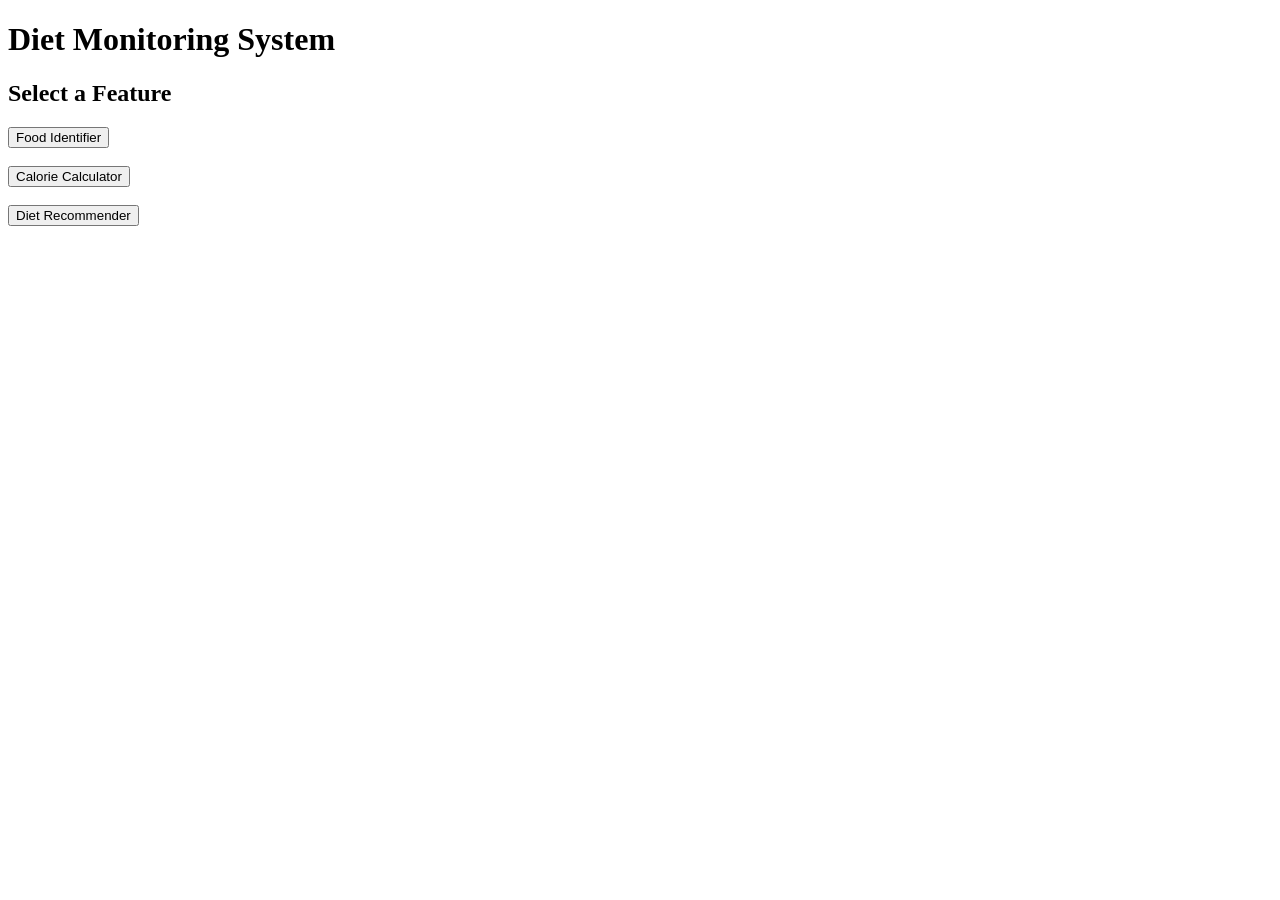
==== web_app/templates/index.html @ cecbda15 "Fix diet monitoring application flows Co-authored-by: Copilot <223556219+Copilot@users.noreply.githu" ====
<!DOCTYPE html>
<html>
<head>
    <title>Diet Monitoring System</title>
</head>

<body>

<h1>Diet Monitoring System</h1>

<h2>Select a Feature</h2>

<a href="/food">
    <button>Food Identifier</button>
</a>

<br><br>

<a href="/calories">
    <button>Calorie Calculator</button>
</a>

<br><br>

<a href="/diet">
    <button>Diet Recommender</button>
</a>

</body>
</html>
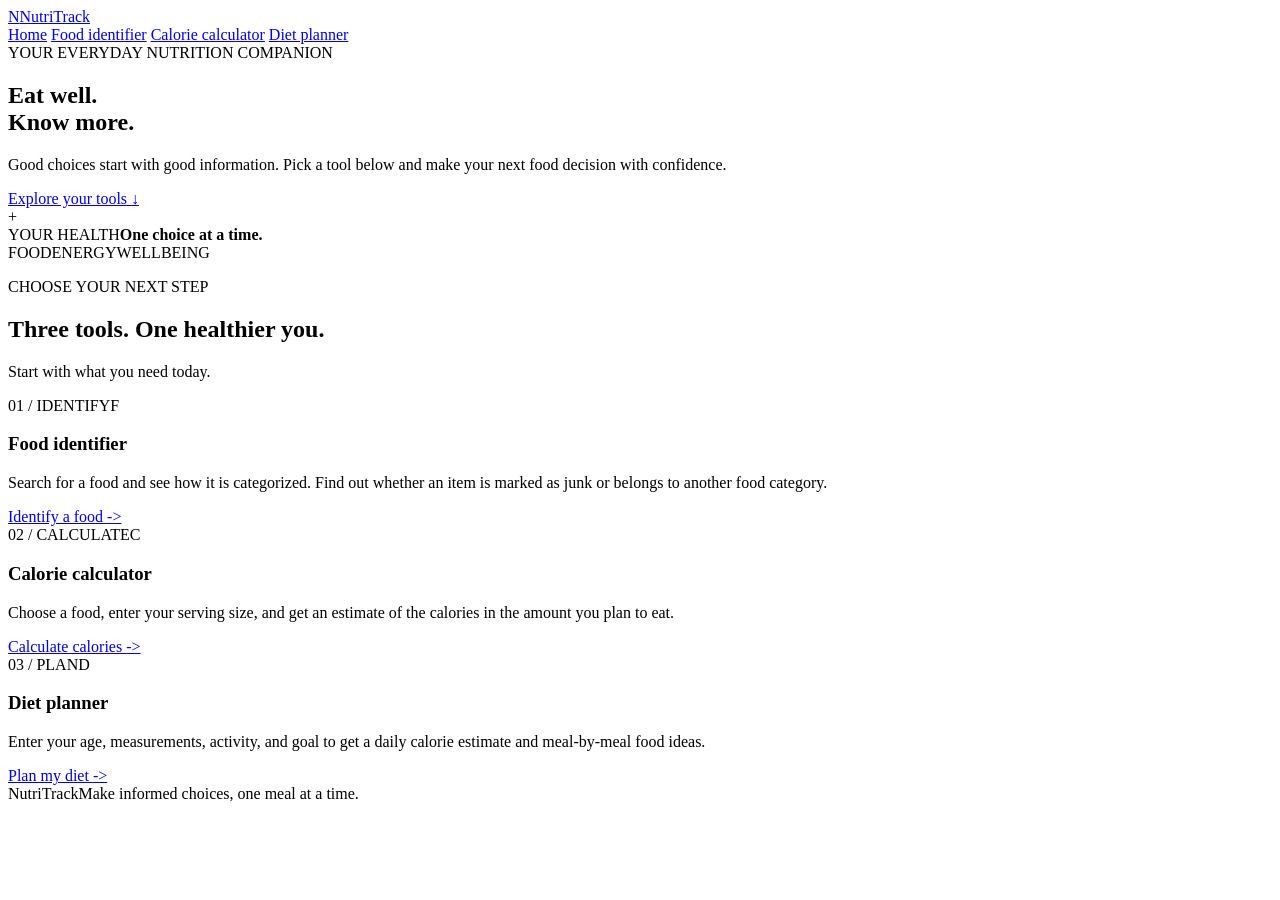
==== commit 5e0192d4: "Refresh NutriTrack web interface" ====
--- a/web_app/templates/index.html
+++ b/web_app/templates/index.html
@@ -1,30 +1,66 @@
 <!DOCTYPE html>
-<html>
+<html lang="en">
 <head>
-    <title>Diet Monitoring System</title>
+    <meta charset="UTF-8">
+    <meta name="viewport" content="width=device-width, initial-scale=1">
+    <meta name="theme-color" content="#153b32">
+    <title>NutriTrack | Your food, in focus</title>
+    <link rel="stylesheet" href="{{ url_for('static', filename='style.css') }}">
 </head>
+<body class="home-page">
+<nav class="navbar">
+    <a class="logo" href="/"><span class="logo-mark">N</span><span>NutriTrack</span></a>
+    <div class="nav-links">
+        <a class="nav-link active" href="/">Home</a>
+        <a class="nav-link" href="/food">Food identifier</a>
+        <a class="nav-link" href="/calories">Calorie calculator</a>
+        <a class="nav-link" href="/diet">Diet planner</a>
+    </div>
+</nav>
 
-<body>
+<main>
+    <section class="hero">
+        <div class="hero-content">
+            <span class="hero-kicker"><span class="status-dot"></span> YOUR EVERYDAY NUTRITION COMPANION</span>
+            <h1>Eat well.<br><span>Know more.</span></h1>
+            <p>Good choices start with good information. Pick a tool below and make your next food decision with confidence.</p>
+            <a href="#tools" class="hero-cta">Explore your tools <span aria-hidden="true">↓</span></a>
+        </div>
+        <div class="hero-art" aria-hidden="true">
+            <div class="art-ring ring-one"></div><div class="art-ring ring-two"></div>
+            <div class="art-leaf">+</div>
+            <div class="art-caption"><span>YOUR HEALTH</span><strong>One choice at a time.</strong></div>
+        </div>
+        <div class="hero-bottom"><span>FOOD</span><i></i><span>ENERGY</span><i></i><span>WELLBEING</span></div>
+    </section>
 
-<h1>Diet Monitoring System</h1>
-
-<h2>Select a Feature</h2>
-
-<a href="/food">
-    <button>Food Identifier</button>
-</a>
-
-<br><br>
-
-<a href="/calories">
-    <button>Calorie Calculator</button>
-</a>
-
-<br><br>
-
-<a href="/diet">
-    <button>Diet Recommender</button>
-</a>
-
+    <section class="tools-section" id="tools">
+        <div class="section-heading">
+            <div><p class="eyebrow">CHOOSE YOUR NEXT STEP</p><h2>Three tools. One healthier you.</h2></div>
+            <p>Start with what you need today.</p>
+        </div>
+        <div class="tool-grid">
+            <article class="tool-card food-card">
+                <div class="tool-top"><span class="tool-number">01 / IDENTIFY</span><span class="tool-icon" aria-hidden="true">F</span></div>
+                <h3>Food identifier</h3>
+                <p>Search for a food and see how it is categorized. Find out whether an item is marked as junk or belongs to another food category.</p>
+                <a class="tool-link" href="/food">Identify a food <span aria-hidden="true">-></span></a>
+            </article>
+            <article class="tool-card calorie-card">
+                <div class="tool-top"><span class="tool-number">02 / CALCULATE</span><span class="tool-icon" aria-hidden="true">C</span></div>
+                <h3>Calorie calculator</h3>
+                <p>Choose a food, enter your serving size, and get an estimate of the calories in the amount you plan to eat.</p>
+                <a class="tool-link" href="/calories">Calculate calories <span aria-hidden="true">-></span></a>
+            </article>
+            <article class="tool-card diet-card">
+                <div class="tool-top"><span class="tool-number">03 / PLAN</span><span class="tool-icon" aria-hidden="true">D</span></div>
+                <h3>Diet planner</h3>
+                <p>Enter your age, measurements, activity, and goal to get a daily calorie estimate and meal-by-meal food ideas.</p>
+                <a class="tool-link" href="/diet">Plan my diet <span aria-hidden="true">-></span></a>
+            </article>
+        </div>
+    </section>
+</main>
+<footer class="site-footer"><span class="footer-brand">NutriTrack</span><span>Make informed choices, one meal at a time.</span></footer>
 </body>
-</html>+</html>
